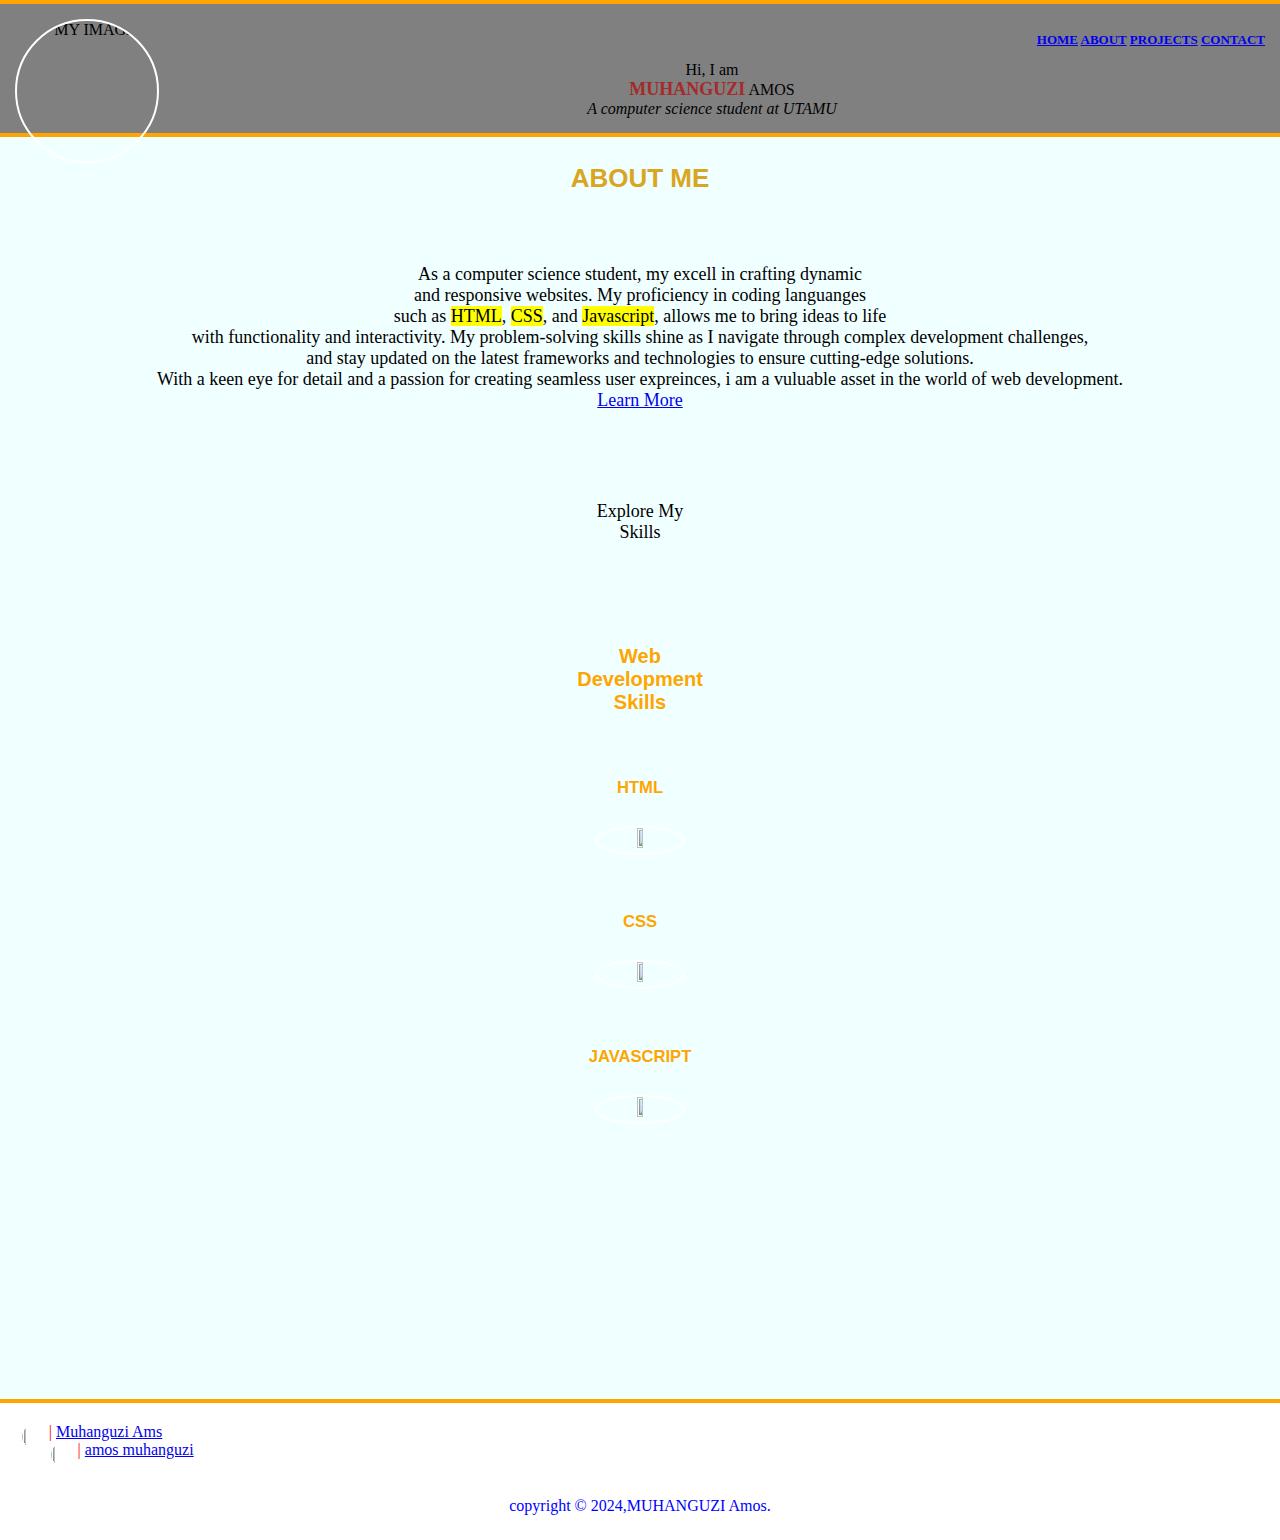
==== about.html @ 0c2d3292 "Add files via upload" ====
<!DOCTYPE html>
<html lang="en">
    <head>
        <meta charset="UTF-8">
        <title>MY PERSONALPORTFOLIO</title>
        <link rel="stylesheet" href="style.css">
    </head>
    <body>
        <header>
            <img src="./images/amos.jpg" alt="MY IMAGE">
            <div class="menu">
                <ul>
                    <a href="index.html">HOME</a>
                    <a href="about.html">ABOUT</a>
                    <a href="projects.html">PROJECTS</a>
                    <a href="contact.html">CONTACT</a>
                </ul>
            </div>
            Hi, I am <br><strong>MUHANGUZI</strong> AMOS<br><em>A computer science student at UTAMU</em>
        </header>
        <h3>
            ABOUT ME
        </h3>
        <p>
            As a computer science student, my excell in crafting dynamic<br>and responsive websites. My proficiency in coding languanges<br>
            such as <mark>HTML</mark>, <mark>CSS</mark>, and <mark>Javascript</mark>, allows me to bring ideas to life<br>with functionality and interactivity.
            My problem-solving skills shine as I navigate through complex development challenges,<br>
            and stay updated on the latest frameworks and technologies to ensure cutting-edge solutions.<br>
            With a keen eye for detail and a passion for creating seamless user expreinces, i am a vuluable asset in the world of web development.<br>
            <a href="#">Learn More </a>
        </p>
        <p>Explore My <br>Skills</p>
        <section id="skills">
            <h4>Web<br>Development<br>Skills</h4>
            <div class="card2">
                <h5>HTML</h5>
                <img src="./images/html.png">
            </div>
            <div class="card21">
                <h5>CSS</h5>
                <img src="./images/css.png">
            </div>
            <div class="card22">
                <h5>JAVASCRIPT</h5>
                <img src="./images/java.jpeg">
            </div>
        </section>
        <footer>
            <div class="platform">
                <img src="./images/facebook.jpg"> | <a href="https://www.facebook.com/Muhanguzi Ams">Muhanguzi Ams</a><br>
                <img src="./images/x.png"> | <a href="https://www.X.com/@amosmuhanguzi43">amos muhanguzi</a><br><br>
                
            </div>
            <div class="card3">
                copyright &copy; 2024,MUHANGUZI Amos.
            </div>
        </footer>  
    </body>
</html>
---- style.css ----
/* THIS IS A STYLING SHEET */
body{
    background-color: azure;
    font-family: 'Times New Roman', Times, serif;
    padding: 0;
    margin: 0;
}
p{
    text-align: center;
    padding: 20px;
    margin: 50px;
    font-size: 18px;
    font-weight: lighter;
}
header{
    border-bottom: 4px orange solid;
    border-top: 4px orange solid;
    background-color: grey;
    text-align: center;
    padding: 15px;
    margin:0px;
}
img{
    width: 140px;
    height: 140px;
    float: left;
    border: 2px white solid;
    border-radius: 50%;
}
.menu{
    text-align: right;
    color: green;
    font-size: 13px;
    position: relative;
    font-weight: bold;
}
strong{
    color: brown;
    font-size: large;
}
.card1{
    width: 50%;
    height: 50%;
    background-color: black;
    color: aliceblue;
    border: 2px orange solid;
    padding:30px;
    margin: 70px;
    text-align: center;
    border-radius: 15%;
    font-size: 24px;
}
.card10{
    width: 50%;
    height: 50%;
    background-color: black;
    text-align: center;
    color: aliceblue;
    border: 4px orange solid;
    border-radius: 15%;
    margin: 70px;
    margin-top: 2px;
    padding: 50px;
    font-size: 24px;

}
.btn{
    color: blue;
    text-align: center;
    font-size: 17px;
}
.btn:hover{
    background-color: brown;
}
.card2{
    margin:10px;
    padding:10px;
}
.card21{
    margin: 10px;
    padding: 10px;
}
.card22{
    margin: 10px;
    padding: 10px;
}
.card3{
    width: 100%;
    padding-bottom: 2px;
    text-align: center;
    position: inherit;
    color: blue;
    padding:0px;
    bottom: 1%;
}
h3{
    text-align: center;
    color: goldenrod;
    font-family: 'Segoe UI', Tahoma, Geneva, Verdana, sans-serif;
    font-size: 26px;
}
footer{
    padding-bottom: 20px;
    position: static;
    background-color:white;
    padding-bottom: 25px;
    margin-top: 250px;
    width: 100%;
    border-top: 4px orange solid;
}
.platform{
    color: red;
    padding: 10px;
    margin: 10px;
}
.platform img{
    width: 2%;
    height: 2%;
}
#project{
    text-align: center;
    
}
#project img{
    width:4%;
    height: 4%;
    display: inline-block;
    margin: 0 auto;
    float: none;
}
.contact{
    text-align: center;
    padding: 5px;
    border: 3PX green solid;
    background-color: gainsboro;
    width: 20%;
    height: 30%;
    margin: 50px;
}
.required{
    color: red;
    font-weight: bold;
}
#skills{
    padding:5px;
    margin: 5px;
    text-align: center;
    color: orange;
    font-family: 'Gill Sans', 'Gill Sans MT', Calibri, 'Trebuchet MS', sans-serif;
    font-weight: bold;
    font-size: 20px;
}
#skills img{
    display: inline-block;
    margin: 0 auto;
    width: 7%;
    height: 7%;
    float: none;
}
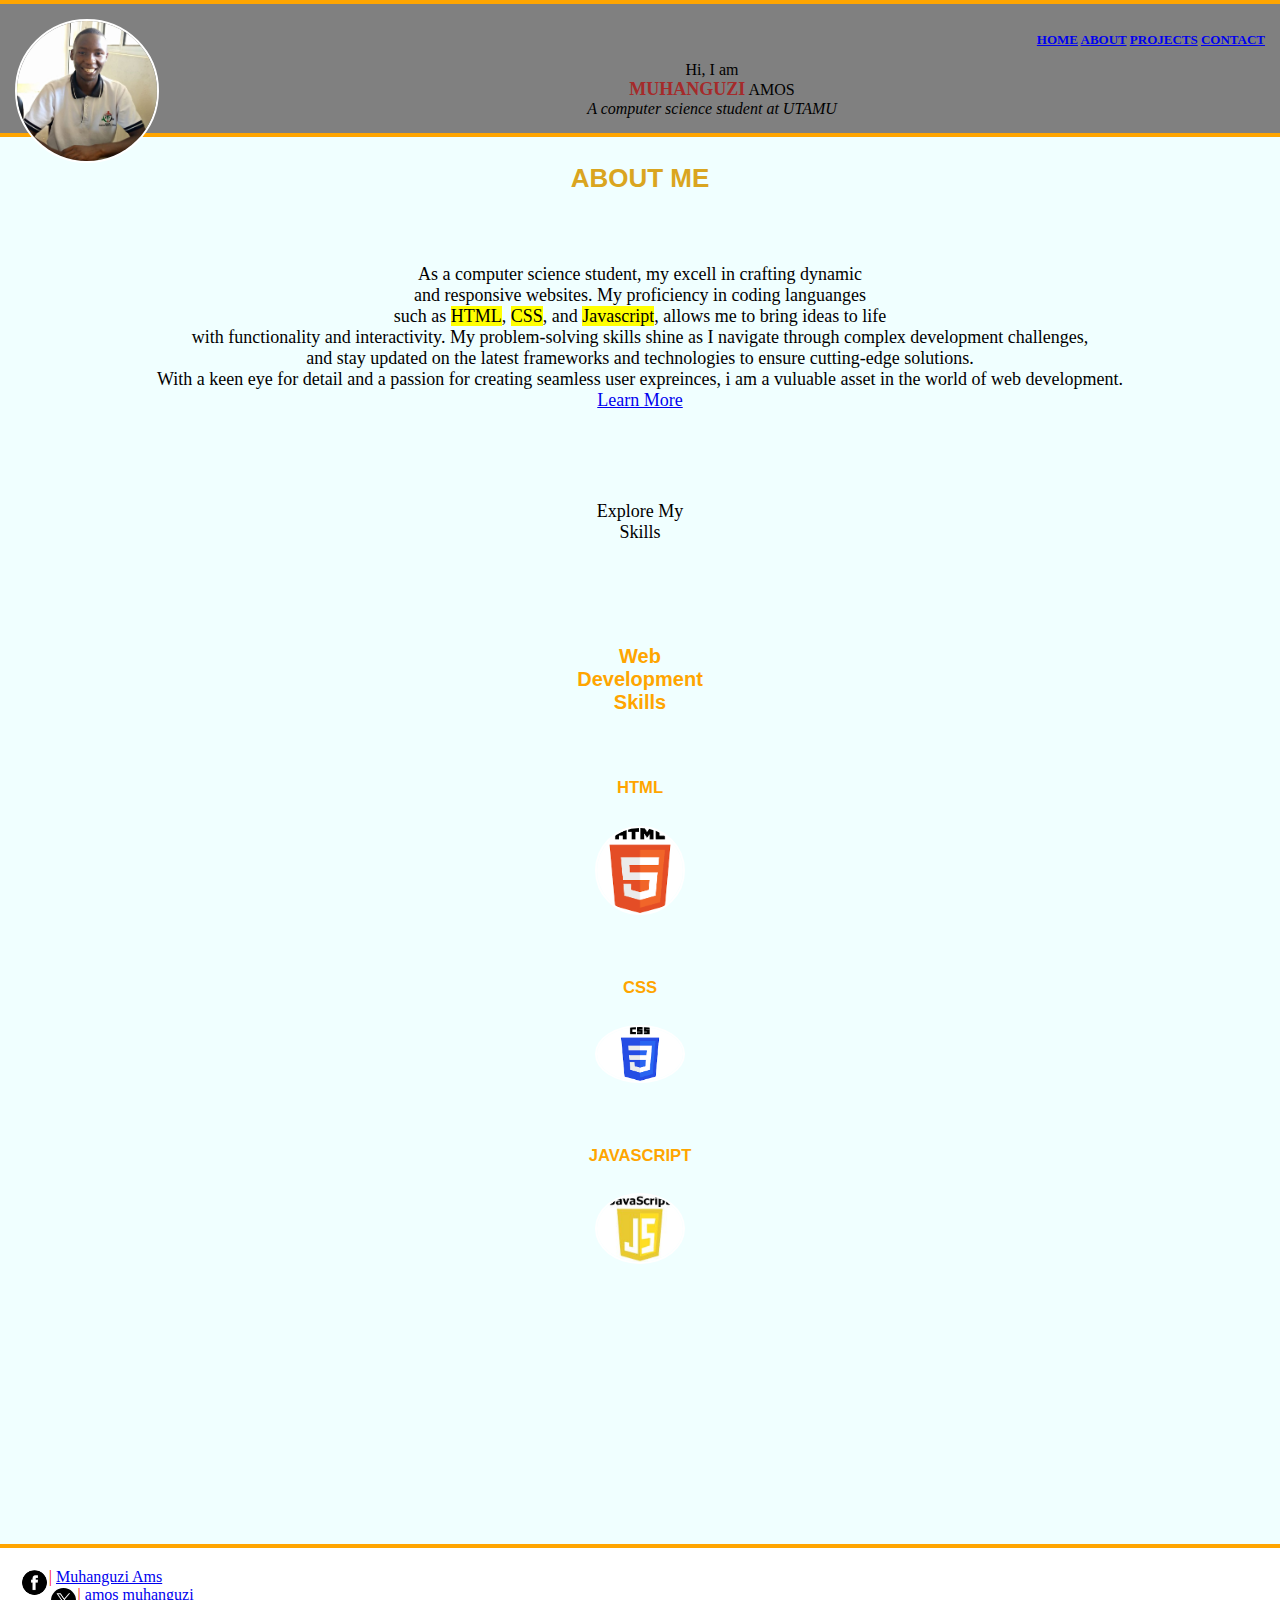
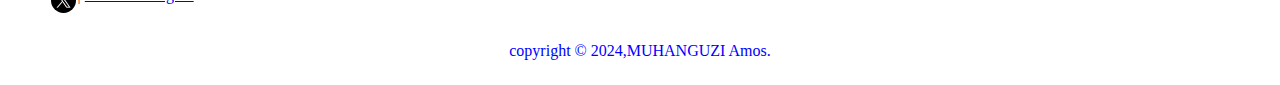
==== commit cab58b90: "Update about.html" ====
--- a/about.html
+++ b/about.html
@@ -7,7 +7,7 @@
     </head>
     <body>
         <header>
-            <img src="./images/amos.jpg" alt="MY IMAGE">
+            <img src="./assets/amos.jpg" alt="MY IMAGE">
             <div class="menu">
                 <ul>
                     <a href="index.html">HOME</a>
@@ -34,21 +34,21 @@
             <h4>Web<br>Development<br>Skills</h4>
             <div class="card2">
                 <h5>HTML</h5>
-                <img src="./images/html.png">
+                <img src="./assets/html.png">
             </div>
             <div class="card21">
                 <h5>CSS</h5>
-                <img src="./images/css.png">
+                <img src="./assets/css.png">
             </div>
             <div class="card22">
                 <h5>JAVASCRIPT</h5>
-                <img src="./images/java.jpeg">
+                <img src="./assets/java.jpeg">
             </div>
         </section>
         <footer>
             <div class="platform">
-                <img src="./images/facebook.jpg"> | <a href="https://www.facebook.com/Muhanguzi Ams">Muhanguzi Ams</a><br>
-                <img src="./images/x.png"> | <a href="https://www.X.com/@amosmuhanguzi43">amos muhanguzi</a><br><br>
+                <img src="./assets/facebook.jpg"> | <a href="https://www.facebook.com/Muhanguzi Ams">Muhanguzi Ams</a><br>
+                <img src="./assets/x.png"> | <a href="https://www.X.com/@amosmuhanguzi43">amos muhanguzi</a><br><br>
                 
             </div>
             <div class="card3">
@@ -56,4 +56,4 @@
             </div>
         </footer>  
     </body>
-</html>+</html>
